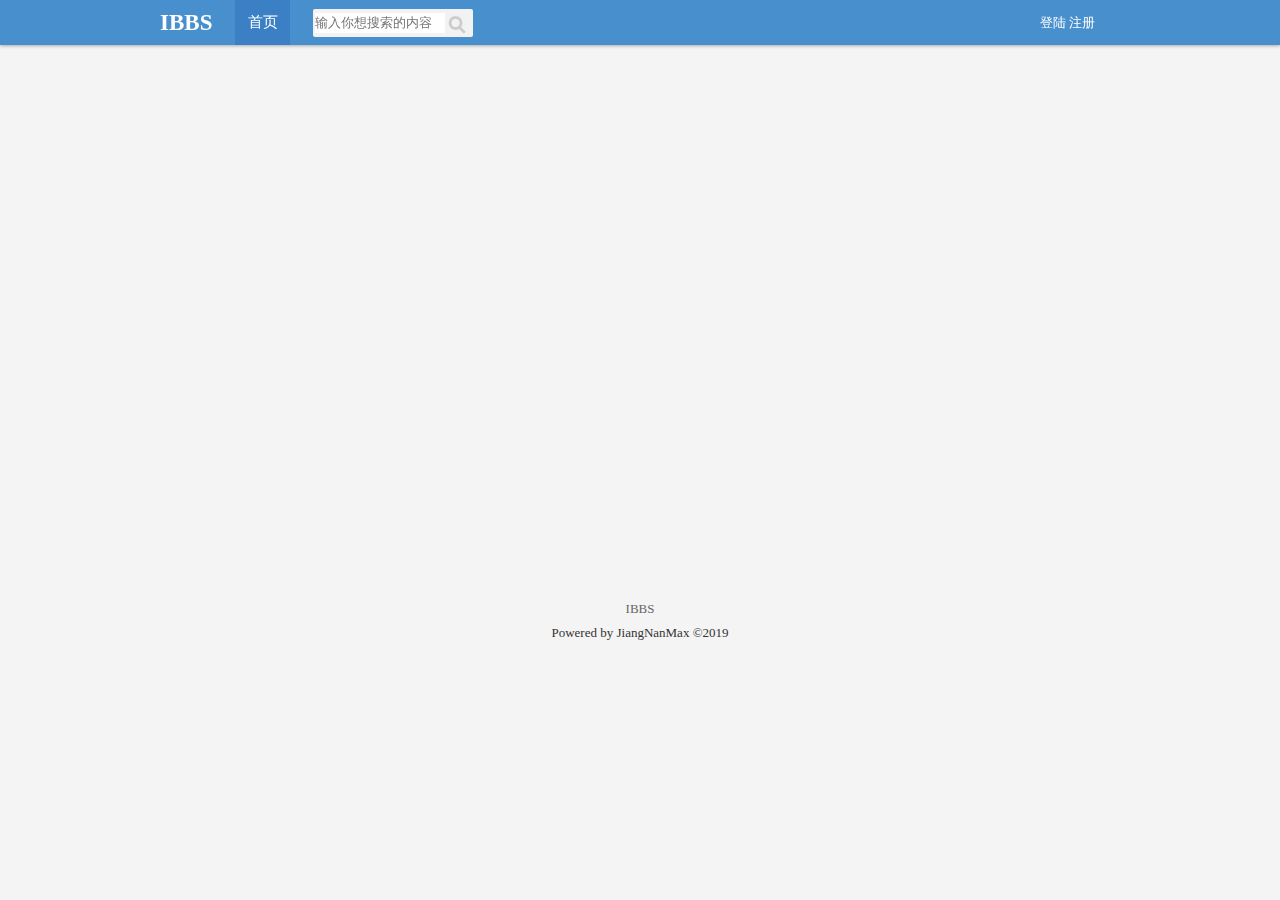
==== template/front/index.html @ 6298f87c "开始首页部分工作" ====
<!DOCTYPE html>
<html lang="en">
<head>
    <meta charset="UTF-8">
    <title>IBBS</title>
    <link rel="stylesheet" href="css/public.css">
    <link rel="stylesheet" href="css/index.css">
</head>
<body>
    <div class="header_wrap">
        <div id="header" class="auto">
            <div class="logo">IBBS</div>
            <div class="nav">
                <a href="#" class="hover">首页</a>
            </div>
            <div class="search">
                <form action="">
                    <input type="text" class="keyword" name="keyword" placeholder="输入你想搜索的内容">
                    <input type="submit" class="submit" name="submit" value="">
                </form>
            </div>
            <div class="login">
                <a href="">登陆</a>
                <a href="">注册</a>
            </div>
        </div>
    </div>
    <div id="footer" class="auto">
        <div class="bottom">
            <a href="#">IBBS</a>
        </div>
        <div class="copyright">Powered by JiangNanMax ©2019</div>
    </div>

</body>
</html>
---- template/front/css/public.css ----
/* 基本格式 */
* {

}
body,div,ul,ol,li,dl,dt,dd,h1,h2,h3,h4,h4,h6,form,input,textarea,p {
    margin: 0;
    padding: 0;
    font-size: 13px;
    font-family: Tahoma;
}
ul {
    list-style: none;
}
img,a img {
    border: none;
}
a {
    text-decoration: none;
}
a:hover {
    text-decoration: none;
}
body {
    background: #f4f4f4;
    color: #333;
}
.auto {
    width: 960px;
    margin: 0px auto;
}
/* *** */
.header_wrap {
    position: fixed;
    top: 0;
    left: 0;
    display: block;
    width: 100%;
    background: #488fce;
    -webkit-box-shadow: 0 1px 3px rgba(0, 0, 0, 0.3);
    -moz-box-shadow: 0 1px 3px rgba(0, 0, 0, 0.3);
    box-shadow: 0 1px 3px rgba(0, 0, 0, 0.3);
    z-index: 999;
}
#header {
    height: 45px;
    line-height: 45px;
}
#header .logo {
    float: left;
    width: 75px;
    color: #fff;
    font-size: 23px;
    font-family: 微软雅黑;
    font-weight: bold;
}
#header .nav a {
    float: left;
    width: 55px;
    text-align: center;
    font-size: 15px;
    color: #fff;
    cursor: pointer;
}
#header .nav a.hover {
    background: #3b7fc4;
}
#header .search {
    float: left;
    height: 28px;
    background: none repeat scroll 0 0 #f2f2f2;
    display: inline;
    width: 160px;
    border-radius: 2px;
    margin: 9px 0 0 23px;
}
#header .search:hover {
    background: #fff;
}
#header .search input.keyword {
    float: left;
    width: 130px;
    height: 20px;
    margin: 4px 0 0 2px;
    border: none;
}
#header .search input.submit {
    background: url(style_icon.png) 0 -593px;
    float: right;
    width: 25px;
    height: 25px;
    border: none;
    cursor: pointer;
    margin: 0 0 0 0;
}
#header .login {
    float: right;
    width: 80px;
}
#header .login a {
    color: #fff;
}
#footer {
    border-top: 1px solid #d3d3d3;
    text-align: center;
    padding-top: 600px;
}
#footer a {
    color: #666;
}
#footer .bottom {
    padding-bottom: 8px;
}
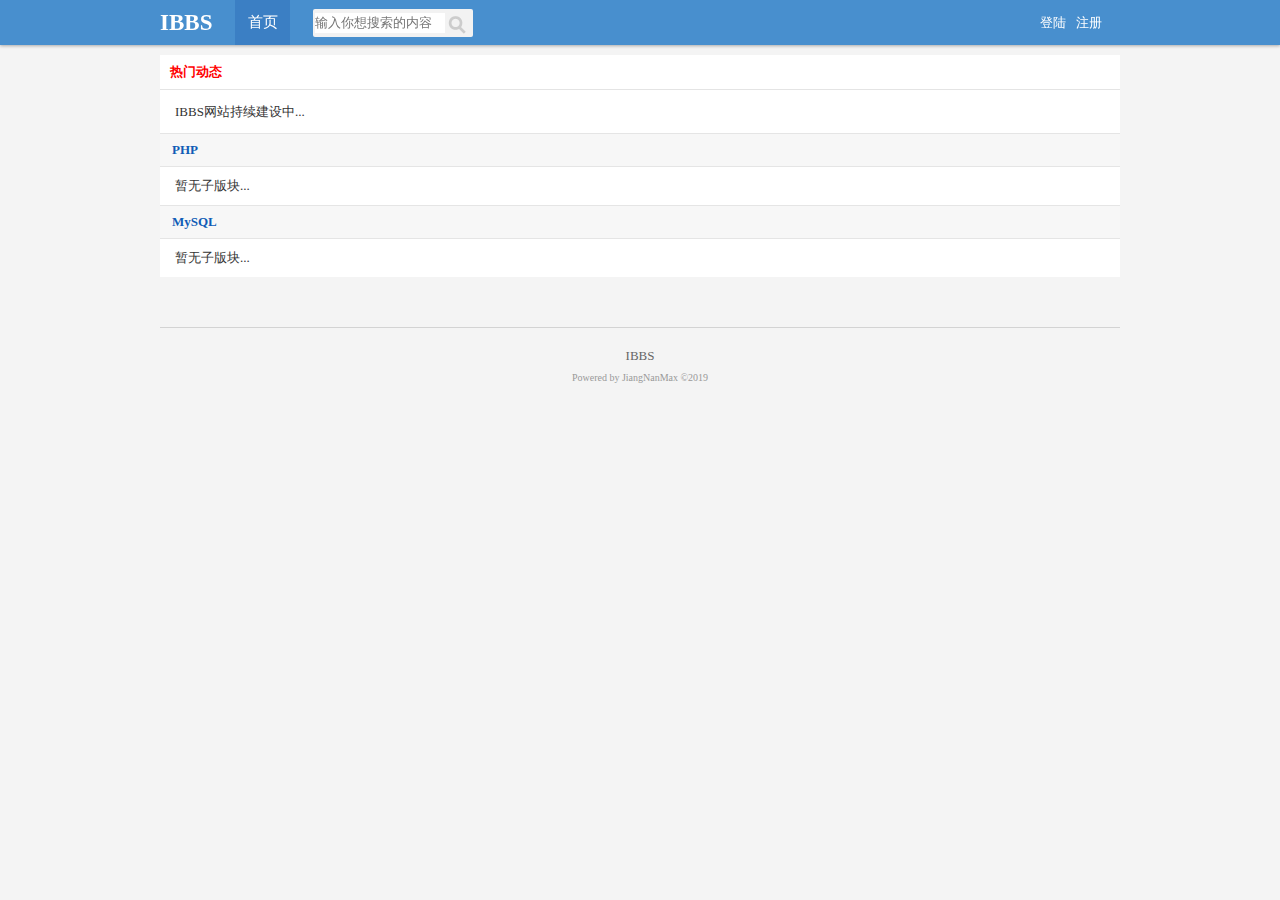
==== commit 635a2f85: "继续首页部分工作" ====
--- a/template/front/index.html
+++ b/template/front/index.html
@@ -21,8 +21,30 @@
             </div>
             <div class="login">
                 <a href="">登陆</a>
+                &nbsp;
                 <a href="">注册</a>
             </div>
+        </div>
+    </div>
+    <div class="place-holder"></div>
+    <div id="hot" class="auto">
+        <div class="title">热门动态</div>
+        <ul class="newlist">
+            <li><a href="#">IBBS</a><a href="#">网站持续建设中...</a></li>
+        </ul>
+        <!-- 清除左右漂浮 -->
+        <div style="clear:both;"></div>
+    </div>
+    <div class="box auto">
+        <div class="title">PHP</div>
+        <div class="classlist">
+            <div>暂无子版块...</div>
+        </div>
+    </div>
+    <div class="box auto">
+        <div class="title">MySQL</div>
+        <div class="classlist">
+            <div>暂无子版块...</div>
         </div>
     </div>
     <div id="footer" class="auto">
@@ -31,6 +53,5 @@
         </div>
         <div class="copyright">Powered by JiangNanMax ©2019</div>
     </div>
-
 </body>
 </html>--- a/template/front/css/public.css
+++ b/template/front/css/public.css
@@ -26,7 +26,7 @@
 }
 .auto {
     width: 960px;
-    margin: 0px auto;
+    margin: 0 auto;
 }
 /* *** */
 .header_wrap {
@@ -99,10 +99,15 @@
 #header .login a {
     color: #fff;
 }
+.place-holder {
+    margin-top: 55px;
+}
 #footer {
     border-top: 1px solid #d3d3d3;
     text-align: center;
-    padding-top: 600px;
+    padding-top: 20px;
+    /* 暂时占位 */
+    margin-top: 50px;
 }
 #footer a {
     color: #666;
@@ -110,3 +115,8 @@
 #footer .bottom {
     padding-bottom: 8px;
 }
+#footer .copyright {
+    color: #999;
+    font-size: 10px;
+    text-align: center;
+}
--- a/template/front/css/index.css
+++ b/template/front/css/index.css
@@ -0,0 +1,41 @@
+#hot {
+    background: #fff;
+    padding: 0 0 10px 0;
+}
+#hot .title {
+    height: 34px;
+    color: #ff0000;
+
+    font-weight: bold;
+    line-height: 34px;
+    border-bottom: 1px solid #e4e4e4;
+    text-indent: 10px;
+    margin: 0 0 10px 0;
+}
+#hot .newlist {
+    background: #ffffff;
+}
+#hot .newlist li {
+    width: 480px;
+    float: left;
+    text-indent: 15px;
+    line-height: 23px;
+}
+#hot .newlist li a {
+    color: #333;
+}
+.box {
+
+}
+.box .title {
+    background: #f7f7f7;
+    color: #105cb6;
+    font-weight: bold;
+    border-top: 1px solid #e5e5e5;
+    border-bottom: 1px solid #e5e5e5;
+    padding: 8px 12px;
+}
+.box .classlist {
+    background: #ffffff;
+    padding: 10px 15px;
+}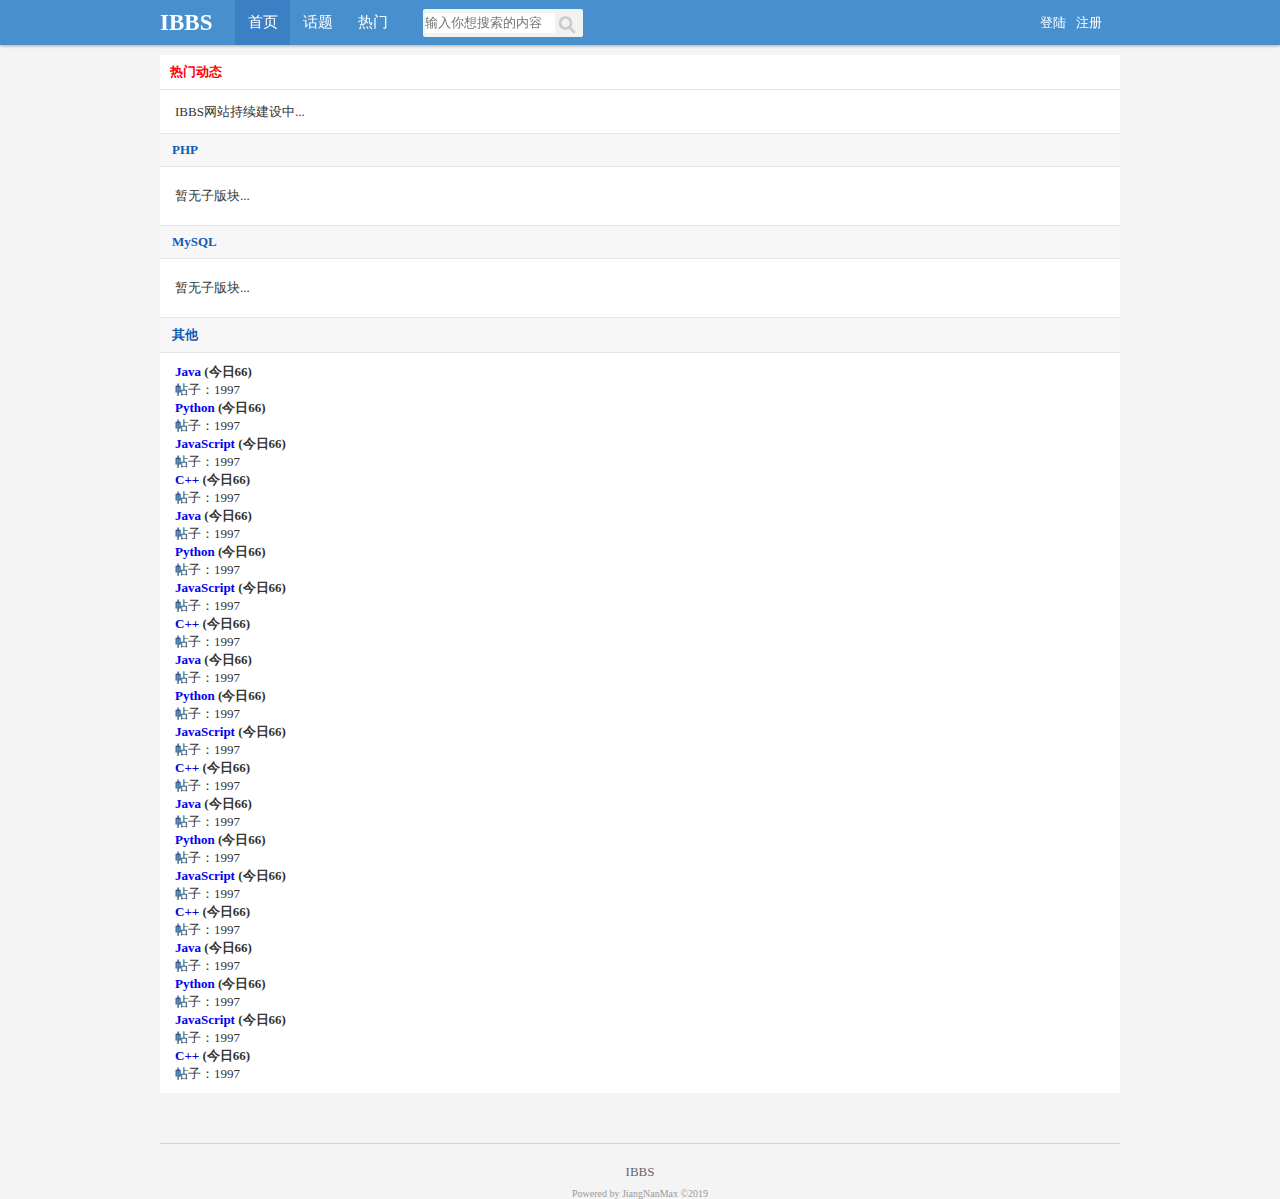
==== commit d56d8cd7: "完成引用回复页面，给网站添加了icon" ====
--- a/template/front/index.html
+++ b/template/front/index.html
@@ -3,6 +3,7 @@
 <head>
     <meta charset="UTF-8">
     <title>IBBS</title>
+    <link rel="shortcut icon" href="css/bbs32.png">
     <link rel="stylesheet" href="css/public.css">
     <link rel="stylesheet" href="css/index.css">
 </head>
@@ -12,6 +13,8 @@
             <div class="logo">IBBS</div>
             <div class="nav">
                 <a href="#" class="hover">首页</a>
+                <a href="#">话题</a>
+                <a href="#">热门</a>
             </div>
             <div class="search">
                 <form action="">
@@ -38,13 +41,117 @@
     <div class="box auto">
         <div class="title">PHP</div>
         <div class="classlist">
-            <div>暂无子版块...</div>
+            <div style="padding:10px 0;">暂无子版块...</div>
         </div>
     </div>
     <div class="box auto">
         <div class="title">MySQL</div>
         <div class="classlist">
-            <div>暂无子版块...</div>
+            <div style="padding:10px 0;">暂无子版块...</div>
+        </div>
+    </div>
+    <div class="box auto">
+        <div class="title">其他</div>
+        <div class="classlist">
+            <div class="childBox new">
+                <h2><a href="#">Java</a><span>&nbsp;(今日66)</span></h2>
+                帖子：1997<br>
+            </div>
+
+            <div class="childBox old">
+                <h2><a href="#">Python</a><span>&nbsp;(今日66)</span></h2>
+                帖子：1997<br>
+            </div>
+
+            <div class="childBox lock">
+                <h2><a href="#">JavaScript</a><span>&nbsp;(今日66)</span></h2>
+                帖子：1997<br>
+            </div>
+
+            <div class="childBox new">
+                <h2><a href="#">C++</a><span>&nbsp;(今日66)</span></h2>
+                帖子：1997<br>
+            </div>
+
+            <div class="childBox new">
+                <h2><a href="#">Java</a><span>&nbsp;(今日66)</span></h2>
+                帖子：1997<br>
+            </div>
+
+            <div class="childBox old">
+                <h2><a href="#">Python</a><span>&nbsp;(今日66)</span></h2>
+                帖子：1997<br>
+            </div>
+
+            <div class="childBox lock">
+                <h2><a href="#">JavaScript</a><span>&nbsp;(今日66)</span></h2>
+                帖子：1997<br>
+            </div>
+
+            <div class="childBox new">
+                <h2><a href="#">C++</a><span>&nbsp;(今日66)</span></h2>
+                帖子：1997<br>
+            </div>
+            <div class="childBox new">
+                <h2><a href="#">Java</a><span>&nbsp;(今日66)</span></h2>
+                帖子：1997<br>
+            </div>
+
+            <div class="childBox old">
+                <h2><a href="#">Python</a><span>&nbsp;(今日66)</span></h2>
+                帖子：1997<br>
+            </div>
+
+            <div class="childBox lock">
+                <h2><a href="#">JavaScript</a><span>&nbsp;(今日66)</span></h2>
+                帖子：1997<br>
+            </div>
+
+            <div class="childBox new">
+                <h2><a href="#">C++</a><span>&nbsp;(今日66)</span></h2>
+                帖子：1997<br>
+            </div>
+            <div class="childBox new">
+                <h2><a href="#">Java</a><span>&nbsp;(今日66)</span></h2>
+                帖子：1997<br>
+            </div>
+
+            <div class="childBox old">
+                <h2><a href="#">Python</a><span>&nbsp;(今日66)</span></h2>
+                帖子：1997<br>
+            </div>
+
+            <div class="childBox lock">
+                <h2><a href="#">JavaScript</a><span>&nbsp;(今日66)</span></h2>
+                帖子：1997<br>
+            </div>
+
+            <div class="childBox new">
+                <h2><a href="#">C++</a><span>&nbsp;(今日66)</span></h2>
+                帖子：1997<br>
+            </div>
+            <div class="childBox new">
+                <h2><a href="#">Java</a><span>&nbsp;(今日66)</span></h2>
+                帖子：1997<br>
+            </div>
+
+            <div class="childBox old">
+                <h2><a href="#">Python</a><span>&nbsp;(今日66)</span></h2>
+                帖子：1997<br>
+            </div>
+
+            <div class="childBox lock">
+                <h2><a href="#">JavaScript</a><span>&nbsp;(今日66)</span></h2>
+                帖子：1997<br>
+            </div>
+
+            <div class="childBox new">
+                <h2><a href="#">C++</a><span>&nbsp;(今日66)</span></h2>
+                帖子：1997<br>
+            </div>
+
+            <!-- 注意清除浮动! -->
+            <div style="clear:both;"></div>
         </div>
     </div>
     <div id="footer" class="auto">
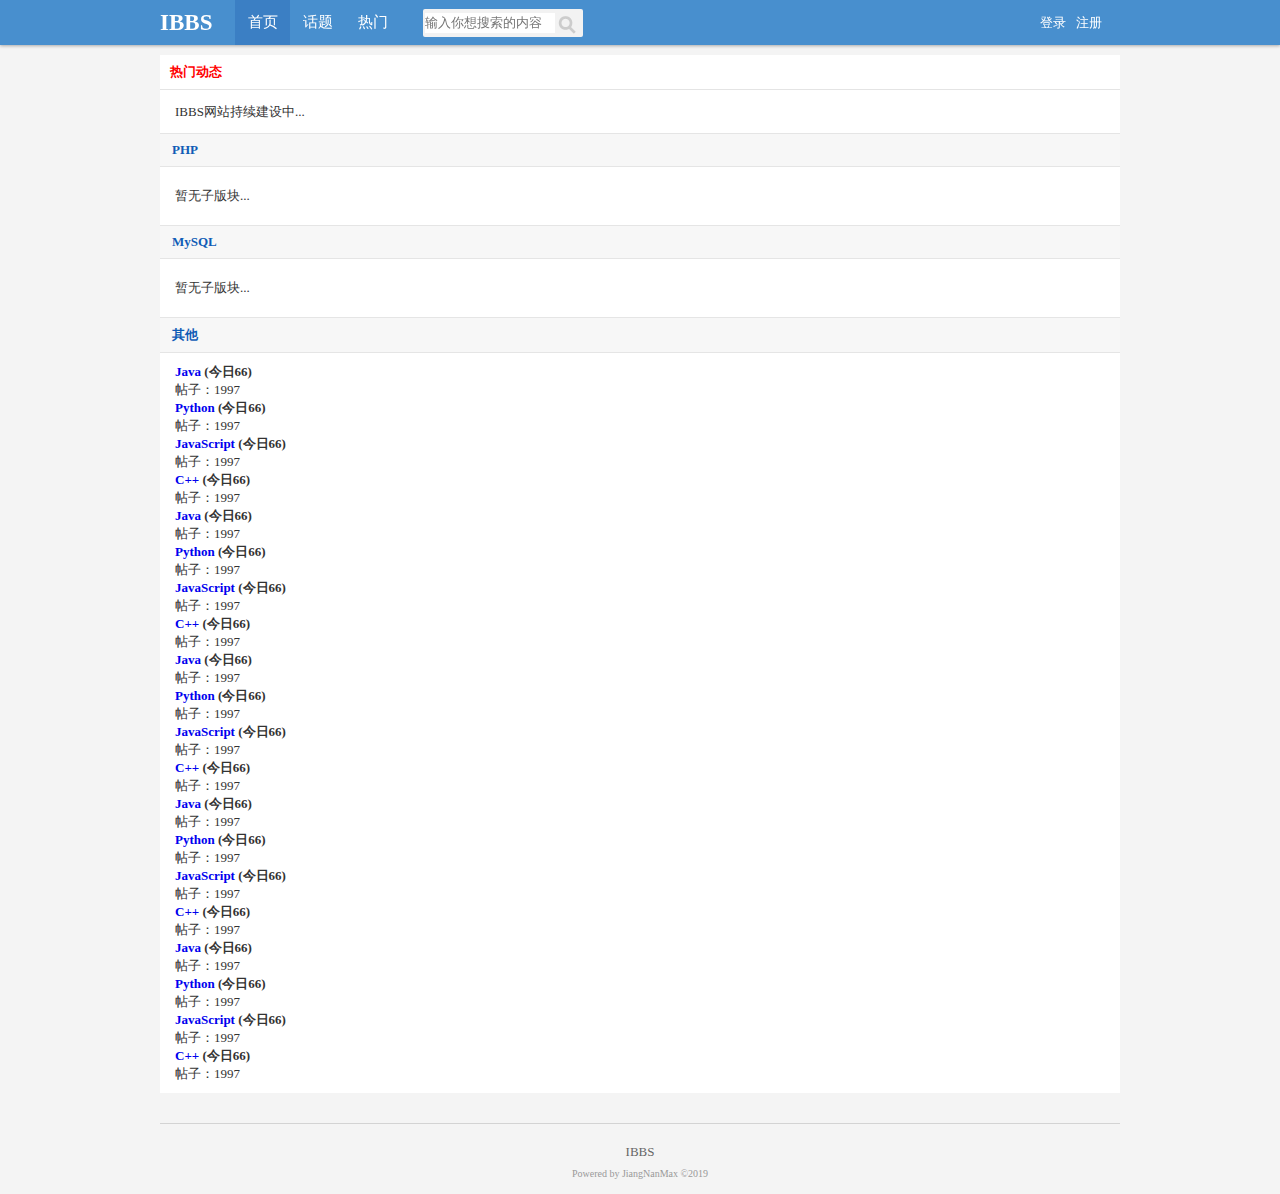
==== commit c9033a53: "针对样式的修复" ====
--- a/template/front/index.html
+++ b/template/front/index.html
@@ -23,9 +23,9 @@
                 </form>
             </div>
             <div class="login">
-                <a href="">登陆</a>
+                <a href="login.php">登录</a>
                 &nbsp;
-                <a href="">注册</a>
+                <a href="register.php">注册</a>
             </div>
         </div>
     </div>
--- a/template/front/css/public.css
+++ b/template/front/css/public.css
@@ -7,6 +7,9 @@
     padding: 0;
     font-size: 13px;
     font-family: Tahoma;
+}
+div {
+    display: block;
 }
 ul {
     list-style: none;
@@ -18,7 +21,7 @@
     text-decoration: none;
 }
 a:hover {
-    text-decoration: none;
+    text-decoration: underline;
 }
 body {
     background: #f4f4f4;
@@ -27,6 +30,15 @@
 .auto {
     width: 960px;
     margin: 0 auto;
+}
+#position {
+    background: url(style_icon.png) 0px -60px no-repeat;
+    text-indent: 20px;
+    line-height: 14px;
+    font-size: 14px;
+}
+#position a{
+    color: #666;
 }
 /* *** */
 .header_wrap {
@@ -98,16 +110,63 @@
 }
 #header .login a {
     color: #fff;
+    cursor: pointer;
 }
 .place-holder {
     margin-top: 55px;
+}
+a.btn {
+    display: block;
+    width: 30px;
+    height: 20px;
+    float: left;
+}
+a.publish {
+    color: #fff;
+    background: url(btn.png) 0 -120px;
+    padding: 6px 18px;
+    border: 1px solid #b1aeae;
+    border-radius: 3px;
+    cursor: pointer;
+}
+.pages_wrap .pages {
+    float: right;
+    margin-right: 140px;
+    margin-top: 60px;
+}
+.pages a {
+    display: inline-block;
+    background: url(core_bg.png);
+    border: 1px solid #c9c9c9;
+    border-radius: 3px;
+    color: #666666;
+    margin-right: 3px;
+    padding: 6px 10px;
+    line-height: 13px;
+    cursor: pointer;
+    vertical-align: top;
+}
+.pages a:hover {
+    color: #fff;
+    background: #488fcf;
+}
+.pages span {
+    display: inline-block;
+    border: 1px solid #c9c9c9;
+    border-radius: 3px;
+    color: #666666;
+    margin-right: 3px;
+    padding: 6px 10px;
+    line-height: 13px;
+    color: #fff;
+    background: #488fcf;
 }
 #footer {
     border-top: 1px solid #d3d3d3;
     text-align: center;
     padding-top: 20px;
-    /* 暂时占位 */
-    margin-top: 50px;
+    margin-top: 30px;
+    margin-bottom: 15px;
 }
 #footer a {
     color: #666;
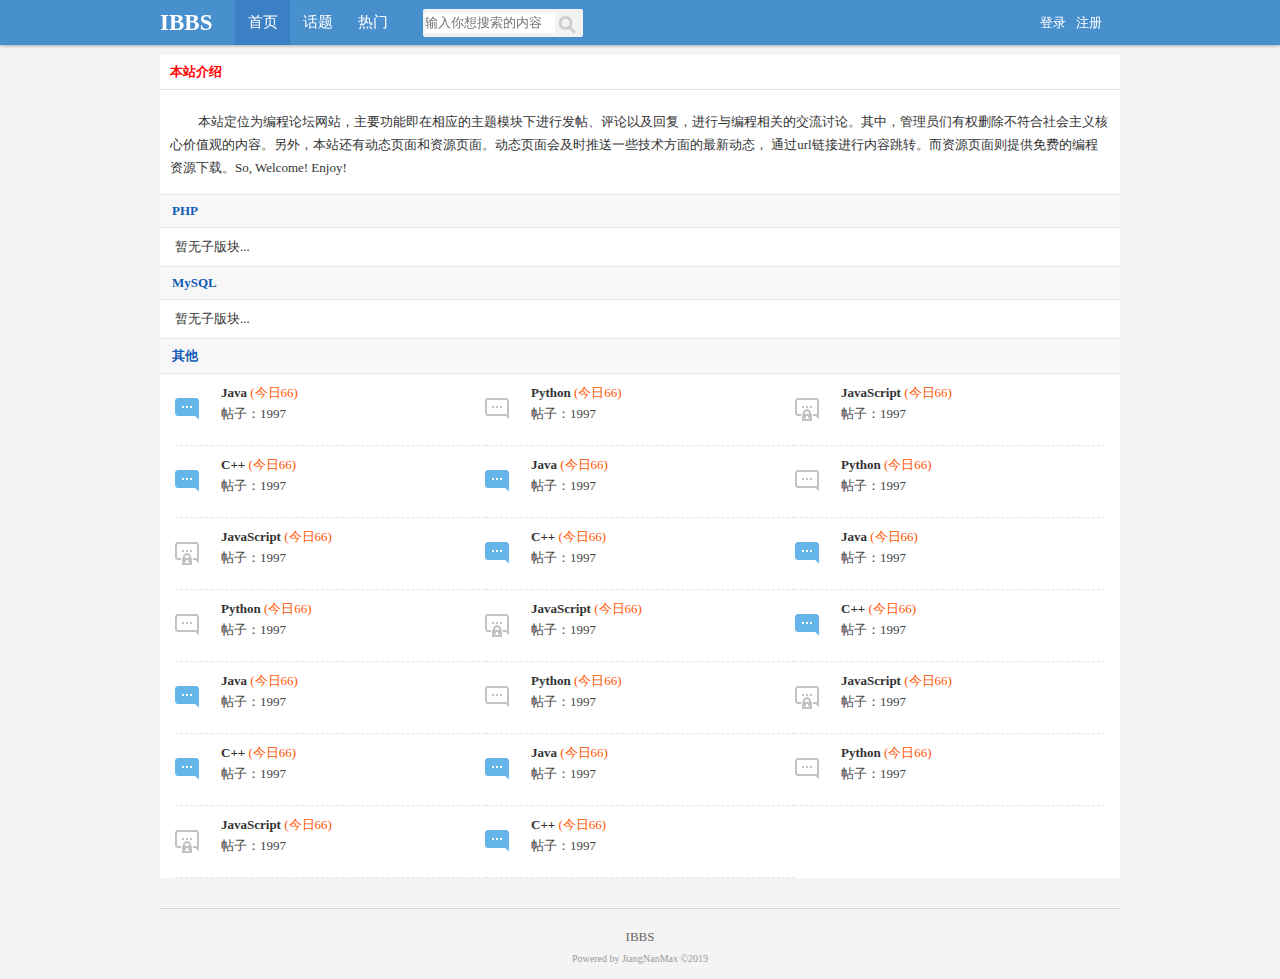
==== commit 723eb10e: "样式修复" ====
--- a/template/front/index.html
+++ b/template/front/index.html
@@ -31,9 +31,10 @@
     </div>
     <div class="place-holder"></div>
     <div id="hot" class="auto">
-        <div class="title">热门动态</div>
+        <div class="title">本站介绍</div>
         <ul class="newlist">
-            <li><a href="#">IBBS</a><a href="#">网站持续建设中...</a></li>
+            <li>&nbsp;&nbsp;&nbsp;&nbsp;本站定位为编程论坛网站，主要功能即在相应的主题模块下进行发帖、评论以及回复，进行与编程相关的交流讨论。其中，管理员们有权删除不符合社会主义核心价值观的内容。另外，本站还有动态页面和资源页面。动态页面会及时推送一些技术方面的最新动态，
+                通过url链接进行内容跳转。而资源页面则提供免费的编程资源下载。So, Welcome! Enjoy!</li>
         </ul>
         <!-- 清除左右漂浮 -->
         <div style="clear:both;"></div>
--- a/template/front/css/index.css
+++ b/template/front/css/index.css
@@ -1,4 +1,5 @@
 #hot {
+    margin-top: 10px;
     background: #fff;
     padding: 0 0 10px 0;
 }
@@ -14,12 +15,14 @@
 }
 #hot .newlist {
     background: #ffffff;
+    padding: 10px;
 }
 #hot .newlist li {
-    width: 480px;
+    width: 100%;
     float: left;
     text-indent: 15px;
     line-height: 23px;
+    margin-bottom: 5px;
 }
 #hot .newlist li a {
     color: #333;
@@ -37,5 +40,33 @@
 }
 .box .classlist {
     background: #ffffff;
-    padding: 10px 15px;
+    padding: 0 15px;
+}
+.box .classlist .childBox {
+    width: 264px;
+    height: 51px;
+    float: left;
+    padding: 10px 0 10px 46px;
+    border-bottom: 1px dashed #e4e4e4;
+    color: #444444;
+}
+.box .classlist .childBox h2 {
+    padding-bottom: 3px;
+}
+.box .classlist .childBox h2 a {
+    color: #333;
+    font-weight: bold;
+}
+.box .classlist .childBox h2 span {
+    color: #ff5500;
+    font-weight: normal;
+}
+.box .classlist .new {
+    background: url(new.gif) 0px center no-repeat;
+}
+.box .classlist .old {
+    background: url(old.gif) 0px center no-repeat;
+}
+.box .classlist .lock {
+    background: url(lock.gif) 0px center no-repeat;
 }